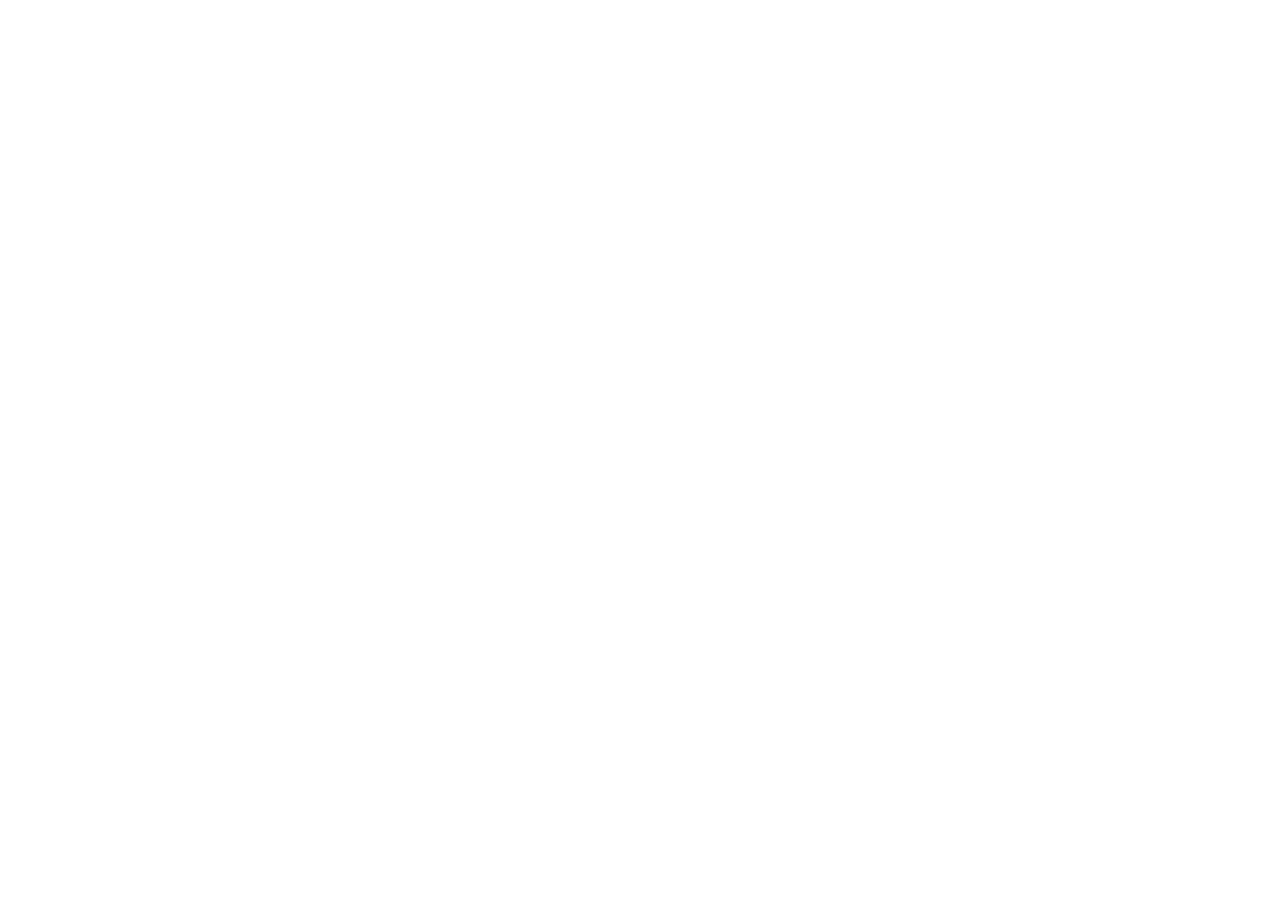
==== index.html @ afae7532 "Initial commit" ====
<!DOCTYPE html>
<html lang="en">
<head>
    <meta charset="UTF-8">
    <meta http-equiv="X-UA-Compatible" content="IE=edge">
    <meta name="viewport" content="width=device-width, initial-scale=1.0">
    <link rel="stylesheet" href="assets/css/style.css">
    <title>Document</title>
</head>
<body>
    
    <script src="assets/js/script.js"></script>
</body>
</html>
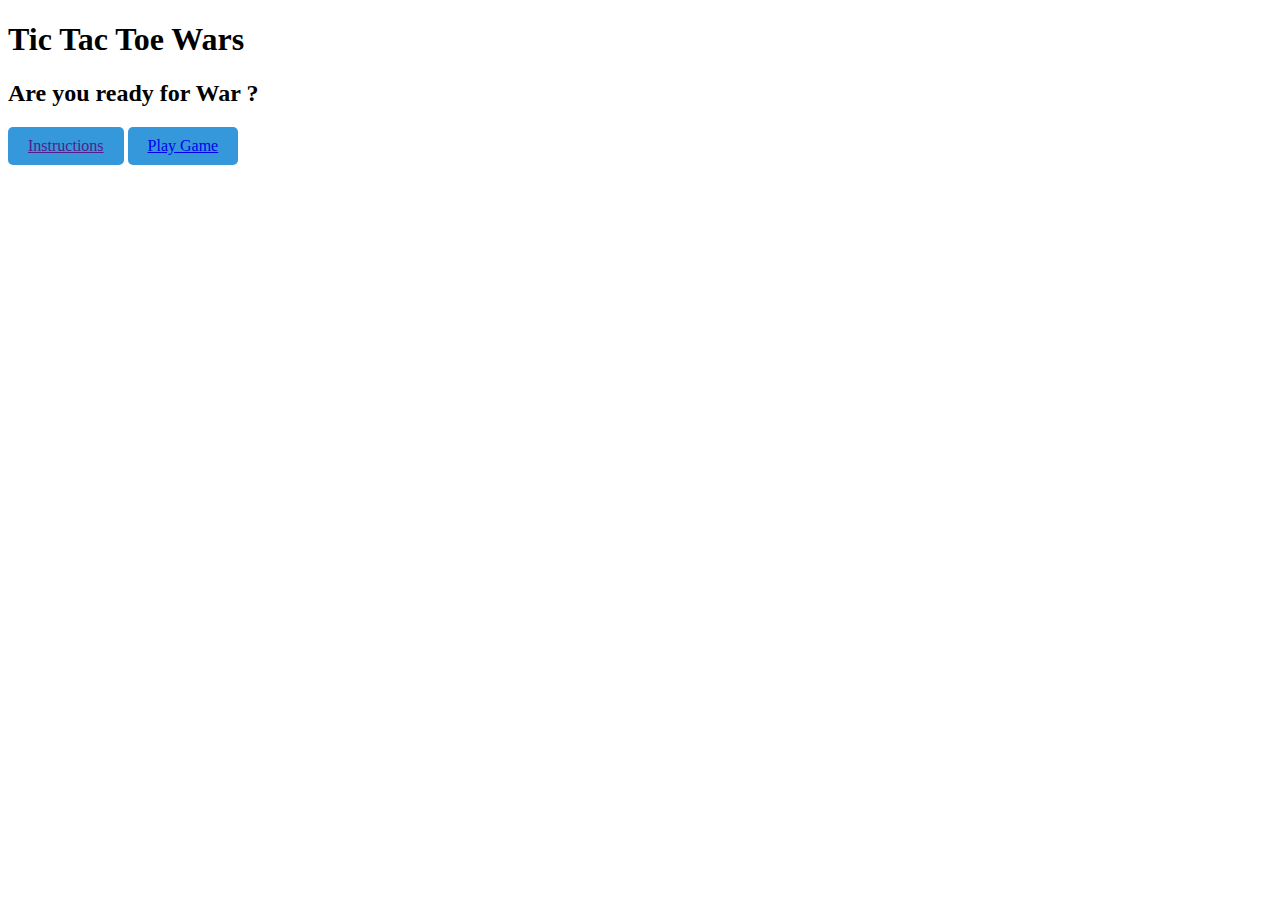
==== commit 0760f17c: "Add basic HTMl elements to the start page" ====
--- a/index.html
+++ b/index.html
@@ -1,14 +1,16 @@
 <!DOCTYPE html>
 <html lang="en">
-<head>
-    <meta charset="UTF-8">
-    <meta http-equiv="X-UA-Compatible" content="IE=edge">
-    <meta name="viewport" content="width=device-width, initial-scale=1.0">
-    <link rel="stylesheet" href="assets/css/style.css">
-    <title>Document</title>
-</head>
-<body>
-    
-    <script src="assets/js/script.js"></script>
-</body>
-</html>+  <head>
+    <meta charset="UTF-8" />
+    <meta http-equiv="X-UA-Compatible" content="IE=edge" />
+    <meta name="viewport" content="width=device-width, initial-scale=1.0" />
+    <link rel="stylesheet" href="assets/css/style.css" />
+    <title>Tic Tac Toe</title>
+  </head>
+  <body>
+    <h1>Tic Tac Toe Wars</h1>
+    <h2>Are you ready for War ?</h2>
+    <a href="" class="btn">Instructions</a>
+    <a href="game.html" class="btn">Play Game</a>
+  </body>
+</html>
--- a/assets/css/style.css
+++ b/assets/css/style.css
@@ -0,0 +1,6 @@
+.btn {
+    display: inline-block;
+    padding: 10px 20px;
+    background-color: #3498db;
+    border-radius: 5px;
+}